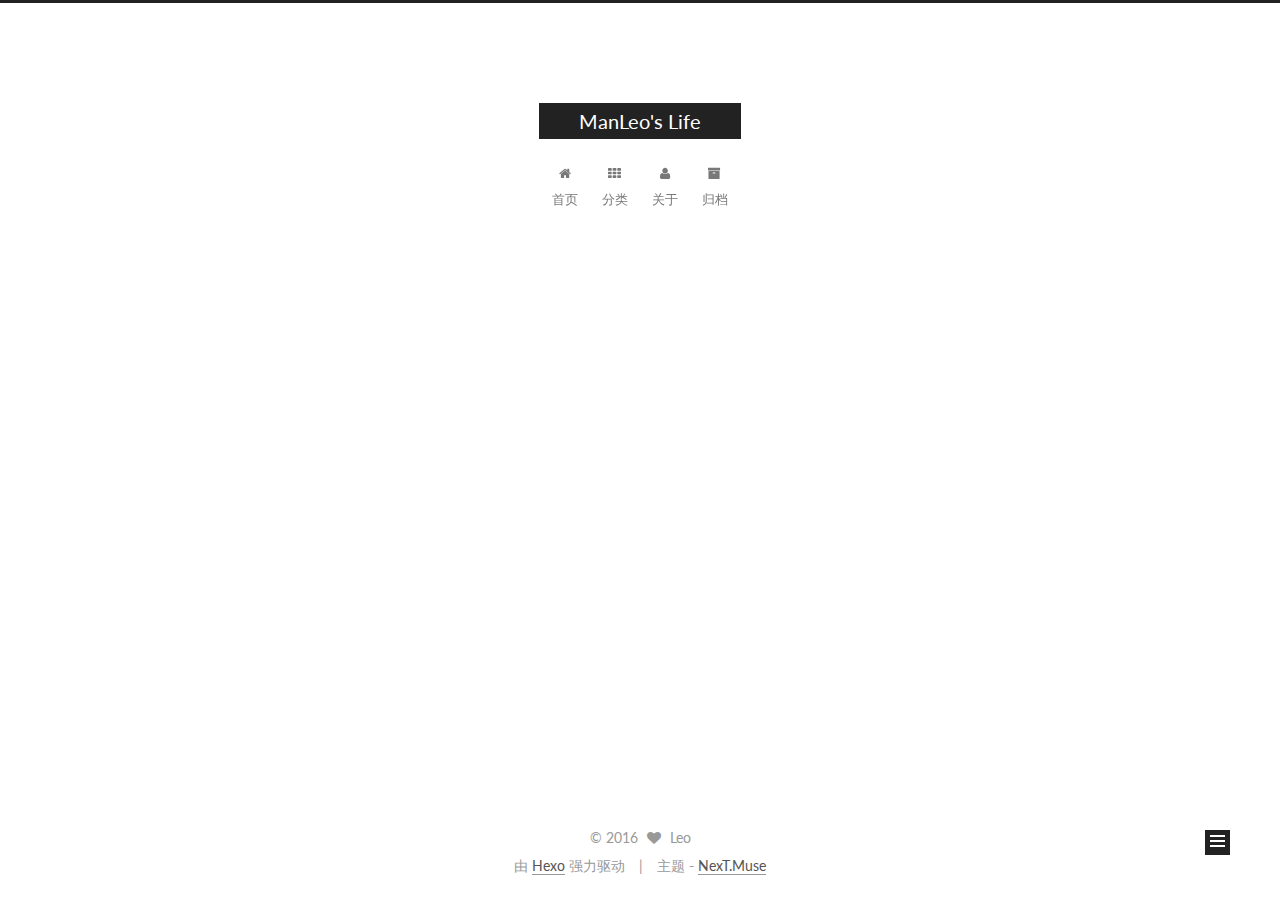
==== about/index.html @ be34026b "Site updated: 2016-08-19 14:45:33" ====
<!doctype html>



  


<html class="theme-next muse use-motion">
<head>
  <meta charset="UTF-8"/>
<meta http-equiv="X-UA-Compatible" content="IE=edge,chrome=1" />
<meta name="viewport" content="width=device-width, initial-scale=1, maximum-scale=1"/>



<meta http-equiv="Cache-Control" content="no-transform" />
<meta http-equiv="Cache-Control" content="no-siteapp" />












  
  
  <link href="/vendors/fancybox/source/jquery.fancybox.css?v=2.1.5" rel="stylesheet" type="text/css" />




  
  
  
  

  
    
    
  

  

  

  

  

  
    
    
    <link href="//fonts.googleapis.com/css?family=Lato:300,300italic,400,400italic,700,700italic&subset=latin,latin-ext" rel="stylesheet" type="text/css">
  






<link href="/vendors/font-awesome/css/font-awesome.min.css?v=4.4.0" rel="stylesheet" type="text/css" />

<link href="/css/main.css?v=5.0.1" rel="stylesheet" type="text/css" />


  <meta name="keywords" content="Hexo, NexT" />








  <link rel="shortcut icon" type="image/x-icon" href="/favicon.ico?v=5.0.1" />






<meta name="description" content="This is a new world">
<meta property="og:type" content="website">
<meta property="og:title" content="关于">
<meta property="og:url" content="http://www.lysmy.cn/about/index.html">
<meta property="og:site_name" content="ManLeo's Life">
<meta property="og:description" content="This is a new world">
<meta property="og:updated_time" content="2016-08-19T06:35:31.641Z">
<meta name="twitter:card" content="summary">
<meta name="twitter:title" content="关于">
<meta name="twitter:description" content="This is a new world">



<script type="text/javascript" id="hexo.configuration">
  var NexT = window.NexT || {};
  var CONFIG = {
    scheme: 'Muse',
    sidebar: {"position":"left","display":"post"},
    fancybox: true,
    motion: true,
    duoshuo: {
      userId: 0,
      author: 'Leo'
    }
  };
</script>




  <link rel="canonical" href="http://www.lysmy.cn/about/"/>

  <title>
  

  
    关于 | ManLeo's Life
  
</title>
</head>

<body itemscope itemtype="http://schema.org/WebPage" lang="zh-Hans">

  










  
  
    
  

  <div class="container one-collumn sidebar-position-left  ">
    <div class="headband"></div>

    <header id="header" class="header" itemscope itemtype="http://schema.org/WPHeader">
      <div class="header-inner"><div class="site-meta ">
  

  <div class="custom-logo-site-title">
    <a href="/"  class="brand" rel="start">
      <span class="logo-line-before"><i></i></span>
      <span class="site-title">ManLeo's Life</span>
      <span class="logo-line-after"><i></i></span>
    </a>
  </div>
  <p class="site-subtitle"></p>
</div>

<div class="site-nav-toggle">
  <button>
    <span class="btn-bar"></span>
    <span class="btn-bar"></span>
    <span class="btn-bar"></span>
  </button>
</div>

<nav class="site-nav">
  

  
    <ul id="menu" class="menu">
      
        
        <li class="menu-item menu-item-home">
          <a href="/" rel="section">
            
              <i class="menu-item-icon fa fa-fw fa-home"></i> <br />
            
            首页
          </a>
        </li>
      
        
        <li class="menu-item menu-item-categories">
          <a href="/categories" rel="section">
            
              <i class="menu-item-icon fa fa-fw fa-th"></i> <br />
            
            分类
          </a>
        </li>
      
        
        <li class="menu-item menu-item-about">
          <a href="/about" rel="section">
            
              <i class="menu-item-icon fa fa-fw fa-user"></i> <br />
            
            关于
          </a>
        </li>
      
        
        <li class="menu-item menu-item-archives">
          <a href="/archives" rel="section">
            
              <i class="menu-item-icon fa fa-fw fa-archive"></i> <br />
            
            归档
          </a>
        </li>
      

      
    </ul>
  

  
</nav>

 </div>
    </header>

    <main id="main" class="main">
      <div class="main-inner">
        <div class="content-wrap">
          <div id="content" class="content">
            

  <div id="posts" class="posts-expand">
    
    
      
    
  </div>


          </div>
          


          
  <div class="comments" id="comments">
    
  </div>


        </div>
        
          
  
  <div class="sidebar-toggle">
    <div class="sidebar-toggle-line-wrap">
      <span class="sidebar-toggle-line sidebar-toggle-line-first"></span>
      <span class="sidebar-toggle-line sidebar-toggle-line-middle"></span>
      <span class="sidebar-toggle-line sidebar-toggle-line-last"></span>
    </div>
  </div>

  <aside id="sidebar" class="sidebar">
    <div class="sidebar-inner">

      

      

      <section class="site-overview sidebar-panel  sidebar-panel-active ">
        <div class="site-author motion-element" itemprop="author" itemscope itemtype="http://schema.org/Person">
          <img class="site-author-image" itemprop="image"
               src="http://oc18sy2wd.bkt.clouddn.com/306688751789460194.jpg"
               alt="Leo" />
          <p class="site-author-name" itemprop="name">Leo</p>
          <p class="site-description motion-element" itemprop="description">This is a new world</p>
        </div>
        <nav class="site-state motion-element">
          <div class="site-state-item site-state-posts">
            <a href="/archives">
              <span class="site-state-item-count">1</span>
              <span class="site-state-item-name">日志</span>
            </a>
          </div>

          

          
            <div class="site-state-item site-state-tags">
              
                <span class="site-state-item-count">1</span>
                <span class="site-state-item-name">标签</span>
              
            </div>
          

        </nav>

        

        <div class="links-of-author motion-element">
          
            
              <span class="links-of-author-item">
                <a href="https://github.com/manyi/" target="_blank" title="GitHub">
                  
                    <i class="fa fa-fw fa-github"></i>
                  
                  GitHub
                </a>
              </span>
            
          
        </div>

        
        

        
        

      </section>

      

    </div>
  </aside>


        
      </div>
    </main>

    <footer id="footer" class="footer">
      <div class="footer-inner">
        <div class="copyright" >
  
  &copy; 
  <span itemprop="copyrightYear">2016</span>
  <span class="with-love">
    <i class="fa fa-heart"></i>
  </span>
  <span class="author" itemprop="copyrightHolder">Leo</span>
</div>

<div class="powered-by">
  由 <a class="theme-link" href="https://hexo.io">Hexo</a> 强力驱动
</div>

<div class="theme-info">
  主题 -
  <a class="theme-link" href="https://github.com/iissnan/hexo-theme-next">
    NexT.Muse
  </a>
</div>

        

        
      </div>
    </footer>

    <div class="back-to-top">
      <i class="fa fa-arrow-up"></i>
    </div>
  </div>

  

<script type="text/javascript">
  if (Object.prototype.toString.call(window.Promise) !== '[object Function]') {
    window.Promise = null;
  }
</script>









  



  
  <script type="text/javascript" src="/vendors/jquery/index.js?v=2.1.3"></script>

  
  <script type="text/javascript" src="/vendors/fastclick/lib/fastclick.min.js?v=1.0.6"></script>

  
  <script type="text/javascript" src="/vendors/jquery_lazyload/jquery.lazyload.js?v=1.9.7"></script>

  
  <script type="text/javascript" src="/vendors/velocity/velocity.min.js?v=1.2.1"></script>

  
  <script type="text/javascript" src="/vendors/velocity/velocity.ui.min.js?v=1.2.1"></script>

  
  <script type="text/javascript" src="/vendors/fancybox/source/jquery.fancybox.pack.js?v=2.1.5"></script>


  


  <script type="text/javascript" src="/js/src/utils.js?v=5.0.1"></script>

  <script type="text/javascript" src="/js/src/motion.js?v=5.0.1"></script>



  
  

  

  


  <script type="text/javascript" src="/js/src/bootstrap.js?v=5.0.1"></script>



  



  




  
  

  

  

  

</body>
</html>
---- css/main.css ----
/* normalize.css v3.0.2 | MIT License | git.io/normalize */
html {
  font-family: sans-serif; /* 1 */
  -ms-text-size-adjust: 100%; /* 2 */
  -webkit-text-size-adjust: 100%; /* 2 */
}
body {
  margin: 0;
}
article,
aside,
details,
figcaption,
figure,
footer,
header,
hgroup,
main,
menu,
nav,
section,
summary {
  display: block;
}
audio,
canvas,
progress,
video {
  display: inline-block; /* 1 */
  vertical-align: baseline; /* 2 */
}
audio:not([controls]) {
  display: none;
  height: 0;
}
[hidden],
template {
  display: none;
}
a {
  background-color: transparent;
}
a:active,
a:hover {
  outline: 0;
}
abbr[title] {
  border-bottom: 1px dotted;
}
b,
strong {
  font-weight: bold;
}
dfn {
  font-style: italic;
}
h1 {
  font-size: 2em;
  margin: 0.67em 0;
}
mark {
  background: #ff0;
  color: #000;
}
small {
  font-size: 80%;
}
sub,
sup {
  font-size: 75%;
  line-height: 0;
  position: relative;
  vertical-align: baseline;
}
sup {
  top: -0.5em;
}
sub {
  bottom: -0.25em;
}
img {
  border: 0;
}
svg:not(:root) {
  overflow: hidden;
}
figure {
  margin: 1em 40px;
}
hr {
  -moz-box-sizing: content-box;
  box-sizing: content-box;
  height: 0;
}
pre {
  overflow: auto;
}
code,
kbd,
pre,
samp {
  font-family: monospace, monospace;
  font-size: 1em;
}
button,
input,
optgroup,
select,
textarea {
  color: inherit; /* 1 */
  font: inherit; /* 2 */
  margin: 0; /* 3 */
}
button {
  overflow: visible;
}
button,
select {
  text-transform: none;
}
button,
html input[type="button"],
input[type="reset"],
input[type="submit"] {
  -webkit-appearance: button; /* 2 */
  cursor: pointer; /* 3 */
}
button[disabled],
html input[disabled] {
  cursor: default;
}
button::-moz-focus-inner,
input::-moz-focus-inner {
  border: 0;
  padding: 0;
}
input {
  line-height: normal;
}
input[type="checkbox"],
input[type="radio"] {
  box-sizing: border-box; /* 1 */
  padding: 0; /* 2 */
}
input[type="number"]::-webkit-inner-spin-button,
input[type="number"]::-webkit-outer-spin-button {
  height: auto;
}
input[type="search"] {
  -webkit-appearance: textfield; /* 1 */
  -moz-box-sizing: content-box;
  -webkit-box-sizing: content-box; /* 2 */
  box-sizing: content-box;
}
input[type="search"]::-webkit-search-cancel-button,
input[type="search"]::-webkit-search-decoration {
  -webkit-appearance: none;
}
fieldset {
  border: 1px solid #c0c0c0;
  margin: 0 2px;
  padding: 0.35em 0.625em 0.75em;
}
legend {
  border: 0; /* 1 */
  padding: 0; /* 2 */
}
textarea {
  overflow: auto;
}
optgroup {
  font-weight: bold;
}
table {
  border-collapse: collapse;
  border-spacing: 0;
}
td,
th {
  padding: 0;
}
::selection {
  background: #262a30;
  color: #fff;
}
body {
  position: relative;
  font-family: 'Lato', "PingFang SC", "Microsoft YaHei", sans-serif;
  font-size: 14px;
  line-height: 2;
  color: #555;
  background: #fff;
}
@media (max-width: 767px) {
  body {
    padding-right: 0 !important;
  }
}
@media (min-width: 768px) and (max-width: 991px) {
  body {
    padding-right: 0 !important;
  }
}
@media (min-width: 1600px) {
  body {
    font-size: 16px;
  }
}
h1,
h2,
h3,
h4,
h5,
h6 {
  margin: 0;
  padding: 0;
  font-weight: bold;
  line-height: 1.5;
  font-family: 'Lato', "PingFang SC", "Microsoft YaHei", sans-serif;
}
h2,
h3,
h4,
h5,
h6 {
  margin: 20px 0 15px;
}
h1 {
  font-size: 22px;
}
@media (max-width: 767px) {
  h1 {
    font-size: 18px;
  }
}
h2 {
  font-size: 20px;
}
@media (max-width: 767px) {
  h2 {
    font-size: 16px;
  }
}
h3 {
  font-size: 18px;
}
@media (max-width: 767px) {
  h3 {
    font-size: 14px;
  }
}
h4 {
  font-size: 16px;
}
@media (max-width: 767px) {
  h4 {
    font-size: 12px;
  }
}
h5 {
  font-size: 14px;
}
@media (max-width: 767px) {
  h5 {
    font-size: 10px;
  }
}
h6 {
  font-size: 12px;
}
@media (max-width: 767px) {
  h6 {
    font-size: 8px;
  }
}
p {
  margin: 0 0 25px 0;
}
a {
  color: #555;
  text-decoration: none;
  border-bottom: 1px solid #999;
  word-wrap: break-word;
}
a:hover {
  color: #222;
  border-bottom-color: #222;
}
ul {
  list-style: none;
}
blockquote {
  margin: 0;
  padding: 0;
}
img {
  display: block;
  margin: auto;
  max-width: 100%;
  height: auto;
}
hr {
  margin: 40px 0;
  height: 3px;
  border: none;
  background-color: #ddd;
  background-image: repeating-linear-gradient(-45deg, #fff, #fff 4px, transparent 4px, transparent 8px);
}
blockquote {
  padding: 0 15px;
  color: #666;
  border-left: 4px solid #ddd;
}
blockquote cite::before {
  content: "-";
  padding: 0 5px;
}
dt {
  font-weight: 700;
}
dd {
  margin: 0;
  padding: 0;
}
.text-left {
  text-align: left;
}
.text-center {
  text-align: center;
}
.text-right {
  text-align: right;
}
.text-justify {
  text-align: justify;
}
.text-nowrap {
  white-space: nowrap;
}
.text-lowercase {
  text-transform: lowercase;
}
.text-uppercase {
  text-transform: uppercase;
}
.text-capitalize {
  text-transform: capitalize;
}
.center-block {
  display: block;
  margin-left: auto;
  margin-right: auto;
}
.clearfix:before,
.clearfix:after {
  content: " ";
  display: table;
}
.clearfix:after {
  clear: both;
}
.pullquote {
  width: 45%;
}
.pullquote.left {
  float: left;
  margin-left: 5px;
  margin-right: 10px;
}
.pullquote.right {
  float: right;
  margin-left: 10px;
  margin-right: 5px;
}
.affix.affix.affix {
  position: fixed;
}
.translation {
  margin-top: -20px;
  font-size: 14px;
  color: #999;
}
.scrollbar-measure {
  width: 100px;
  height: 100px;
  overflow: scroll;
  position: absolute;
  top: -9999px;
}
.use-motion .motion-element {
  opacity: 0;
}
#local-search-input {
  padding: 3px;
  border: none;
  text-indent: 14px;
  border-radius: 0;
  width: 140px;
  outline: none;
  border-bottom: 1px solid #999;
  background: inherit;
  opacity: 0.5;
}
#local-search-input:focus {
  opacity: 1;
}
.search-icon {
  position: absolute;
  top: 9px;
}
table {
  margin: 20px 0;
  width: 100%;
  border-collapse: collapse;
  border-spacing: 0;
  border: 1px solid #ddd;
  font-size: 14px;
  table-layout: fixed;
  word-wrap: break-all;
}
table>tbody>tr:nth-of-type(odd) {
  background-color: #f9f9f9;
}
table>tbody>tr:hover {
  background-color: #f5f5f5;
}
caption,
th,
td {
  padding: 8px;
  text-align: left;
  vertical-align: middle;
  font-weight: normal;
}
th,
td {
  border-bottom: 3px solid #ddd;
  border-right: 1px solid #eee;
}
th {
  padding-bottom: 10px;
  font-weight: 700;
}
td {
  border-bottom-width: 1px;
}
html,
body {
  height: 100%;
}
.container {
  position: relative;
  min-height: 100%;
}
.header-inner {
  margin: 0 auto;
  padding: 100px 0 70px;
  width: 700px;
}
@media (min-width: 1600px) {
  .container .header-inner {
    width: 900px;
  }
}
.main {
  padding-bottom: 150px;
}
.main-inner {
  margin: 0 auto;
  width: 700px;
}
@media (min-width: 1600px) {
  .container .main-inner {
    width: 900px;
  }
}
.footer {
  position: absolute;
  left: 0;
  bottom: 0;
  width: 100%;
  min-height: 50px;
}
.footer-inner {
  box-sizing: border-box;
  margin: 20px auto;
  width: 700px;
}
@media (min-width: 1600px) {
  .container .footer-inner {
    width: 900px;
  }
}
pre,
.highlight {
  overflow: auto;
  margin: 20px 0;
  padding: 15px;
  font-size: 13px;
  color: #eaeaea;
  background: #000;
  line-height: 1.6;
}
pre,
code {
  font-family: consolas, Menlo, "PingFang SC", "Microsoft YaHei", monospace;
}
code {
  padding: 2px 4px;
  word-break: break-all;
  color: #555;
  background: #eee;
  border-radius: 4px;
  font-size: 13px;
}
pre code {
  padding: 0;
  color: #eaeaea;
  background: none;
  text-shadow: none;
}
.highlight pre {
  border: none;
  margin: 0;
  padding: 1px;
}
.highlight table {
  margin: 0;
  width: auto;
  border: none;
}
.highlight td {
  border: none;
  padding: 0;
}
.highlight figcaption {
  font-size: 1em;
  color: #eaeaea;
  line-height: 1em;
  margin-bottom: 1em;
}
.highlight figcaption:before,
.highlight figcaption:after {
  content: " ";
  display: table;
}
.highlight figcaption:after {
  clear: both;
}
.highlight figcaption a {
  float: right;
  color: #eaeaea;
}
.highlight figcaption a:hover {
  border-bottom-color: #eaeaea;
}
.highlight .gutter pre {
  color: #666;
  text-align: right;
  padding-right: 20px;
}
.highlight .line {
  height: 20px;
}
.gist table {
  width: auto;
}
.gist table td {
  border: none;
}
pre .comment {
  color: #969896;
}
pre .variable,
pre .attribute,
pre .tag,
pre .regexp,
pre .ruby .constant,
pre .xml .tag .title,
pre .xml .pi,
pre .xml .doctype,
pre .html .doctype,
pre .css .id,
pre .css .class,
pre .css .pseudo {
  color: #d54e53;
}
pre .number,
pre .preprocessor,
pre .built_in,
pre .literal,
pre .params,
pre .constant,
pre .command {
  color: #e78c45;
}
pre .ruby .class .title,
pre .css .rules .attribute,
pre .string,
pre .value,
pre .inheritance,
pre .header,
pre .ruby .symbol,
pre .xml .cdata,
pre .special,
pre .number,
pre .formula {
  color: #b9ca4a;
}
pre .title,
pre .css .hexcolor {
  color: #70c0b1;
}
pre .function,
pre .python .decorator,
pre .python .title,
pre .ruby .function .title,
pre .ruby .title .keyword,
pre .perl .sub,
pre .javascript .title,
pre .coffeescript .title {
  color: #7aa6da;
}
pre .keyword,
pre .javascript .function {
  color: #c397d8;
}
.full-image.full-image.full-image {
  border: none;
  max-width: 100%;
  width: auto;
  margin: 20px auto;
}
@media (min-width: 992px) {
  .full-image.full-image.full-image {
    max-width: none;
    width: 126%;
    margin: 0 -13%;
  }
}
.blockquote-center,
.page-home .post-type-quote blockquote,
.page-post-detail .post-type-quote blockquote {
  position: relative;
  margin: 40px 0;
  padding: 0;
  border-left: none;
  text-align: center;
}
.blockquote-center::before,
.page-home .post-type-quote blockquote::before,
.page-post-detail .post-type-quote blockquote::before,
.blockquote-center::after,
.page-home .post-type-quote blockquote::after,
.page-post-detail .post-type-quote blockquote::after {
  position: absolute;
  content: ' ';
  display: block;
  width: 100%;
  height: 24px;
  opacity: 0.2;
  background-repeat: no-repeat;
  background-position: 0 -6px;
  background-size: 22px 22px;
}
.blockquote-center::before,
.page-home .post-type-quote blockquote::before,
.page-post-detail .post-type-quote blockquote::before {
  top: -20px;
  background-image: url("../images/quote-l.svg");
  border-top: 1px solid #ccc;
}
.blockquote-center::after,
.page-home .post-type-quote blockquote::after,
.page-post-detail .post-type-quote blockquote::after {
  bottom: -20px;
  background-image: url("../images/quote-r.svg");
  border-bottom: 1px solid #ccc;
  background-position: 100% 8px;
}
.blockquote-center p,
.page-home .post-type-quote blockquote p,
.page-post-detail .post-type-quote blockquote p,
.blockquote-center div,
.page-home .post-type-quote blockquote div,
.page-post-detail .post-type-quote blockquote div {
  text-align: center;
}
.post .post-body .group-picture img {
  box-sizing: border-box;
  padding: 0 3px;
  border: none;
}
.post .group-picture-row {
  overflow: hidden;
  margin-top: 6px;
}
.post .group-picture-row:first-child {
  margin-top: 0;
}
.post .group-picture-column {
  float: left;
}
.page-post-detail .post-body .group-picture-column {
  float: none;
  margin-top: 10px;
  width: auto !important;
}
.page-post-detail .post-body .group-picture-column img {
  margin: 0 auto;
}
.page-archive .group-picture-container {
  overflow: hidden;
}
.page-archive .group-picture-row {
  float: left;
}
.page-archive .group-picture-row:first-child {
  margin-top: 6px;
}
.page-archive .group-picture-column {
  max-width: 150px;
  max-height: 150px;
}
.btn {
  display: inline-block;
  padding: 0 20px;
  font-size: 14px;
  color: #fff;
  background: #222;
  border: 2px solid #222;
  text-decoration: none;
  border-radius: 0;
  transition-property: background-color;
  transition-duration: 0.2s;
  transition-timing-function: ease-in-out;
  transition-delay: 0s;
}
.btn:hover,
.post-more-link .btn:hover {
  border-color: #222;
  color: #222;
  background: #fff;
}
.btn-bar {
  display: block;
  width: 22px;
  height: 2px;
  background: #555;
  border-radius: 1px;
}
.btn-bar+.btn-bar {
  margin-top: 4px;
}
.pagination {
  margin: 120px 0 40px;
  text-align: center;
  border-top: 1px solid #eee;
}
.page-number-basic,
.pagination .prev,
.pagination .next,
.pagination .page-number,
.pagination .space {
  display: inline-block;
  position: relative;
  top: -1px;
  margin: 0 10px;
  padding: 0 10px;
  line-height: 30px;
}
@media (max-width: 767px) {
  .page-number-basic,
  .pagination .prev,
  .pagination .next,
  .pagination .page-number,
  .pagination .space {
    margin: 0 5px;
  }
}
.pagination .prev,
.pagination .next,
.pagination .page-number {
  border-bottom: 0;
  border-top: 1px solid #eee;
  transition-property: border-color;
  transition-duration: 0.2s;
  transition-timing-function: ease-in-out;
  transition-delay: 0s;
}
.pagination .prev:hover,
.pagination .next:hover,
.pagination .page-number:hover {
  border-top-color: #222;
}
.pagination .space {
  padding: 0;
  margin: 0;
}
.pagination .prev {
  margin-left: 0;
}
.pagination .next {
  margin-right: 0;
}
.pagination .page-number.current {
  color: #fff;
  background: #ccc;
  border-top-color: #ccc;
}
@media (max-width: 767px) {
  .pagination {
    border-top: none;
  }
  .pagination .prev,
  .pagination .next,
  .pagination .page-number {
    margin-bottom: 10px;
    border-top: 0;
    border-bottom: 1px solid #eee;
  }
  .pagination .prev:hover,
  .pagination .next:hover,
  .pagination .page-number:hover {
    border-bottom-color: #222;
  }
}
.comments {
  margin: 60px 20px 0;
}
.tag-cloud {
  text-align: center;
}
.tag-cloud a {
  display: inline-block;
  margin: 10px;
}
.back-to-top {
  box-sizing: border-box;
  position: fixed;
  bottom: -100px;
  right: 50px;
  z-index: 1050;
  padding: 0 6px;
  width: 25px;
  background: #222;
  font-size: 12px;
  opacity: 1;
  color: #fff;
  cursor: pointer;
  text-align: center;
  -webkit-transform: translateZ(0);
  transition-property: bottom;
  transition-duration: 0.2s;
  transition-timing-function: ease-in-out;
  transition-delay: 0s;
}
@media (max-width: 767px) {
  .back-to-top {
    display: none;
  }
}
@media (min-width: 768px) and (max-width: 991px) {
  .back-to-top {
    display: none;
  }
}
.back-to-top.back-to-top-on {
  bottom: 19px;
}
.header {
  background: #fff;
}
.header-inner {
  position: relative;
}
.headband {
  height: 3px;
  background: #222;
}
.site-meta {
  margin: 0;
  text-align: center;
}
@media (max-width: 767px) {
  .site-meta {
    text-align: center;
  }
}
.brand {
  position: relative;
  display: inline-block;
  padding: 0 40px;
  color: #fff;
  background: #222;
  border-bottom: none;
}
.brand:hover {
  color: #fff;
}
.logo {
  display: inline-block;
  margin-right: 5px;
  line-height: 36px;
  vertical-align: top;
}
.site-title {
  display: inline-block;
  vertical-align: top;
  line-height: 36px;
  font-size: 20px;
  font-weight: normal;
  font-family: 'Lato', "PingFang SC", "Microsoft YaHei", sans-serif;
}
.site-subtitle {
  margin-top: 10px;
  font-size: 13px;
  color: #999;
}
.use-motion .brand {
  opacity: 0;
}
.use-motion .logo,
.use-motion .site-title,
.use-motion .site-subtitle {
  opacity: 0;
  position: relative;
  top: -10px;
}
.site-nav-toggle {
  display: none;
  position: absolute;
  top: 10px;
  left: 10px;
}
@media (max-width: 767px) {
  .site-nav-toggle {
    display: block;
  }
}
.site-nav-toggle button {
  margin-top: 2px;
  padding: 9px 10px;
  background: transparent;
  border: none;
}
@media (max-width: 767px) {
  .site-nav {
    display: none;
    margin: 0 -10px;
    padding: 0 10px;
    clear: both;
    border-top: 1px solid #ddd;
  }
}
@media (min-width: 768px) and (max-width: 991px) {
  .site-nav {
    display: block !important;
  }
}
@media (min-width: 992px) {
  .site-nav {
    display: block !important;
  }
}
.menu {
  margin-top: 20px;
  padding-left: 0;
  text-align: center;
}
.menu .menu-item {
  display: inline-block;
  margin: 0 10px;
}
@media screen and (max-width: 767px) {
  .menu .menu-item {
    margin-top: 10px;
  }
}
.menu .menu-item a {
  display: block;
  font-size: 13px;
  text-transform: capitalize;
  line-height: inherit;
  border-bottom: 1px solid transparent;
  transition-property: border-color;
  transition-duration: 0.2s;
  transition-timing-function: ease-in-out;
  transition-delay: 0s;
}
.menu .menu-item a:hover {
  border-bottom-color: #222;
}
.menu .menu-item .fa {
  margin-right: 5px;
}
.use-motion .menu-item {
  opacity: 0;
}
.post-body {
  font-family: 'Lato', "PingFang SC", "Microsoft YaHei", sans-serif;
}
@media (max-width: 767px) {
  .post-body {
    word-break: break-word;
  }
}
.post-body .fancybox img {
  display: block !important;
  margin: 0 auto;
  cursor: pointer;
  cursor: zoom-in;
  cursor: -webkit-zoom-in;
}
.post-body .image-caption,
.post-body .figure .caption {
  margin: 10px auto 15px;
  text-align: center;
  font-size: 14px;
  color: #999;
  font-weight: bold;
  line-height: 1;
}
.post-sticky-flag {
  display: inline-block;
  font-size: 16px;
  -ms-transform: rotate(30deg);
  -webkit-transform: rotate(30deg);
  -moz-transform: rotate(30deg);
  -ms-transform: rotate(30deg);
  -o-transform: rotate(30deg);
  transform: rotate(30deg);
}
.posts-expand {
  padding-top: 40px;
}
@media (max-width: 767px) {
  .posts-expand {
    margin: 0 20px;
  }
  .post-body pre,
  .post-body .highlight {
    padding: 10px;
  }
  .post-body pre .gutter pre,
  .post-body .highlight .gutter pre {
    padding-right: 10px;
  }
}
@media (min-width: 992px) {
  .posts-expand .post-body {
    text-align: justify;
  }
}
.posts-expand .post-body h2,
.posts-expand .post-body h3,
.posts-expand .post-body h4,
.posts-expand .post-body h5,
.posts-expand .post-body h6 {
  padding-top: 10px;
}
.posts-expand .post-body h2 .header-anchor,
.posts-expand .post-body h3 .header-anchor,
.posts-expand .post-body h4 .header-anchor,
.posts-expand .post-body h5 .header-anchor,
.posts-expand .post-body h6 .header-anchor {
  float: right;
  margin-left: 10px;
  color: #ccc;
  border-bottom-style: none;
  visibility: hidden;
}
.posts-expand .post-body h2 .header-anchor:hover,
.posts-expand .post-body h3 .header-anchor:hover,
.posts-expand .post-body h4 .header-anchor:hover,
.posts-expand .post-body h5 .header-anchor:hover,
.posts-expand .post-body h6 .header-anchor:hover {
  color: inherit;
}
.posts-expand .post-body h2:hover .header-anchor,
.posts-expand .post-body h3:hover .header-anchor,
.posts-expand .post-body h4:hover .header-anchor,
.posts-expand .post-body h5:hover .header-anchor,
.posts-expand .post-body h6:hover .header-anchor {
  visibility: visible;
}
.posts-expand .post-body ul li {
  list-style: circle;
}
.posts-expand .post-body img {
  box-sizing: border-box;
  margin: auto;
  padding: 3px;
  border: 1px solid #ddd;
}
.posts-expand .fancybox img {
  margin: 0 auto;
}
@media (max-width: 767px) {
  .posts-collapse {
    margin: 0 20px;
  }
  .posts-collapse .post-title,
  .posts-collapse .post-meta {
    display: block;
    width: auto;
    text-align: left;
  }
}
.posts-collapse {
  position: relative;
  z-index: 1010;
  margin-left: 55px;
}
.posts-collapse::after {
  content: " ";
  position: absolute;
  top: 20px;
  left: 0;
  margin-left: -2px;
  width: 4px;
  height: 100%;
  background: #f5f5f5;
  z-index: -1;
}
@media (max-width: 767px) {
  .posts-collapse {
    margin: 0 20px;
  }
}
.posts-collapse .collection-title {
  position: relative;
  margin: 60px 0;
}
.posts-collapse .collection-title h2 {
  margin-left: 20px;
}
.posts-collapse .collection-title small {
  color: #bbb;
}
.posts-collapse .collection-title::before {
  content: " ";
  position: absolute;
  left: 0;
  top: 50%;
  margin-left: -4px;
  margin-top: -4px;
  width: 8px;
  height: 8px;
  background: #bbb;
  border-radius: 50%;
}
.posts-collapse .post {
  margin: 30px 0;
}
.posts-collapse .post-header {
  position: relative;
  transition-duration: 0.2s;
  transition-timing-function: ease-in-out;
  transition-delay: 0s;
  transition-property: border;
  border-bottom: 1px dashed #ccc;
}
.posts-collapse .post-header::before {
  content: " ";
  position: absolute;
  left: 0;
  top: 12px;
  width: 6px;
  height: 6px;
  margin-left: -4px;
  background: #bbb;
  border-radius: 50%;
  border: 1px solid #fff;
  transition-duration: 0.2s;
  transition-timing-function: ease-in-out;
  transition-delay: 0s;
  transition-property: background;
}
.posts-collapse .post-header:hover {
  border-bottom-color: #666;
}
.posts-collapse .post-header:hover::before {
  background: #222;
}
.posts-collapse .post-meta {
  position: absolute;
  font-size: 12px;
  left: 20px;
  top: 5px;
}
.posts-collapse .post-comments-count {
  display: none;
}
.posts-collapse .post-title {
  margin-left: 60px;
  font-size: 16px;
  font-weight: normal;
  line-height: inherit;
}
.posts-collapse .post-title::after {
  margin-left: 3px;
  opacity: 0.6;
}
.posts-collapse .post-title a {
  color: #666;
  border-bottom: none;
}
.page-home .post-type-quote .post-header,
.page-post-detail .post-type-quote .post-header,
.page-home .post-type-quote .post-tags,
.page-post-detail .post-type-quote .post-tags {
  display: none;
}
.posts-expand .post-title {
  font-size: 26px;
  text-align: center;
  word-break: break-word;
  font-weight: 400;
}
@media (max-width: 767px) {
  .posts-expand .post-title {
    font-size: 22px;
  }
}
.posts-expand .post-title-link {
  display: inline-block;
  position: relative;
  color: #555;
  border-bottom: none;
  line-height: 1.2;
  vertical-align: top;
}
.posts-expand .post-title-link::before {
  content: "";
  position: absolute;
  width: 100%;
  height: 2px;
  bottom: 0;
  left: 0;
  background-color: #000;
  visibility: hidden;
  -webkit-transform: scaleX(0);
  -moz-transform: scaleX(0);
  -ms-transform: scaleX(0);
  -o-transform: scaleX(0);
  transform: scaleX(0);
  transition-duration: 0.2s;
  transition-timing-function: ease-in-out;
  transition-delay: 0s;
}
.posts-expand .post-title-link:hover::before {
  visibility: visible;
  -webkit-transform: scaleX(1);
  -moz-transform: scaleX(1);
  -ms-transform: scaleX(1);
  -o-transform: scaleX(1);
  transform: scaleX(1);
}
.posts-expand .post-title-link .fa {
  font-size: 16px;
}
.posts-expand .post-meta {
  margin: 3px 0 60px 0;
  color: #999;
  font-family: 'Lato', "PingFang SC", "Microsoft YaHei", sans-serif;
  font-size: 12px;
  text-align: center;
}
.posts-expand .post-meta .post-category-list {
  display: inline-block;
  margin: 0;
  padding: 3px;
}
.posts-expand .post-meta .post-category-list-link {
  color: #999;
}
.post-meta-item-icon {
  display: none;
  margin-right: 3px;
}
@media (min-width: 768px) and (max-width: 991px) {
  .post-meta-item-icon {
    display: inline-block;
  }
}
@media (max-width: 767px) {
  .post-meta-item-icon {
    display: inline-block;
  }
}
@media (min-width: 768px) and (max-width: 991px) {
  .post-meta-item-text {
    display: none;
  }
}
@media (max-width: 767px) {
  .post-meta-item-text {
    display: none;
  }
}
@media (max-width: 767px) {
  .posts-expand .post-comments-count {
    display: none;
  }
}
.post-more-link {
  margin-top: 50px;
}
.post-more-link .btn {
  color: #fff;
  font-size: 14px;
  background: #222;
  border-radius: 0;
  line-height: 2;
}
.posts-expand .post-tags {
  margin-top: 40px;
  text-align: center;
}
.posts-expand .post-tags a {
  display: inline-block;
  margin-right: 10px;
  font-size: 13px;
}
.post-nav {
  overflow: hidden;
  margin-top: 60px;
  padding: 10px;
  white-space: nowrap;
  border-top: 1px solid #eee;
}
.post-nav-item {
  display: inline-block;
  width: 50%;
  white-space: normal;
}
.post-nav-item a {
  position: relative;
  display: inline-block;
  line-height: 25px;
  font-size: 14px;
  color: #555;
  border-bottom: none;
}
.post-nav-item a:hover {
  color: #222;
  border-bottom: none;
}
.post-nav-item a:active {
  top: 2px;
}
.post-nav-item a i {
  font-size: 12px;
}
.post-nav-prev {
  text-align: right;
}
.posts-expand .post-eof {
  display: block;
  margin: 80px auto 60px;
  width: 8%;
  height: 1px;
  background: #ccc;
  text-align: center;
}
.post:last-child .post-eof.post-eof.post-eof {
  display: none;
}
.post-gallery {
  display: table;
  table-layout: fixed;
  width: 100%;
  border-collapse: separate;
}
.post-gallery-row {
  display: table-row;
}
.post-gallery .post-gallery-img {
  display: table-cell;
  text-align: center;
  vertical-align: middle;
  border: none;
}
.post-gallery .post-gallery-img img {
  max-width: 100%;
  max-height: 100%;
  border: none;
}
.fancybox-close,
.fancybox-close:hover {
  border: none;
}
.sidebar {
  position: fixed;
  right: 0;
  top: 0;
  bottom: 0;
  width: 0;
  z-index: 1040;
  box-shadow: inset 0 2px 6px #000;
  background: #222;
  -webkit-transform: translateZ(0);
}
.sidebar a {
  color: #999;
  border-bottom-color: #555;
}
.sidebar a:hover {
  color: #eee;
}
@media (min-width: 768px) and (max-width: 991px) {
  .sidebar {
    display: none !important;
  }
}
@media (max-width: 767px) {
  .sidebar {
    display: none !important;
  }
}
.sidebar-inner {
  position: relative;
  padding: 20px 10px;
  color: #999;
  text-align: center;
}
.sidebar-toggle {
  position: fixed;
  right: 50px;
  bottom: 45px;
  width: 15px;
  height: 15px;
  padding: 5px;
  background: #222;
  line-height: 0;
  z-index: 1050;
  cursor: pointer;
  -webkit-transform: translateZ(0);
}
@media (min-width: 768px) and (max-width: 991px) {
  .sidebar-toggle {
    display: none;
  }
}
@media (max-width: 767px) {
  .sidebar-toggle {
    display: none;
  }
}
.sidebar-toggle-line {
  position: relative;
  display: inline-block;
  vertical-align: top;
  height: 2px;
  width: 100%;
  background: #fff;
  margin-top: 3px;
}
.sidebar-toggle-line:first-child {
  margin-top: 0;
}
.site-author-image {
  display: block;
  margin: 0 auto;
  padding: 2px;
  max-width: 96px;
  height: auto;
  border: 2px solid #333;
}
.site-author-name {
  margin: 5px 0 0;
  text-align: center;
  color: #f5f5f5;
  font-weight: normal;
}
.site-description {
  margin-top: 5px;
  text-align: center;
  font-size: 14px;
  color: #999;
}
.site-state {
  overflow: hidden;
  line-height: 1.4;
  white-space: nowrap;
  text-align: center;
}
.site-state-item {
  display: inline-block;
  padding: 0 15px;
  border-left: 1px solid #333;
}
.site-state-item:first-child {
  border-left: none;
}
.site-state-item a {
  border-bottom: none;
}
.site-state-item-count {
  display: block;
  text-align: center;
  color: inherit;
  font-weight: 600;
  font-size: 18px;
}
.site-state-item-name {
  font-size: 13px;
  color: inherit;
}
.feed-link {
  margin-top: 20px;
}
.feed-link a {
  display: inline-block;
  padding: 0 15px;
  color: #fc6423;
  border: 1px solid #fc6423;
  border-radius: 4px;
}
.feed-link a i {
  color: #fc6423;
  font-size: 14px;
}
.feed-link a:hover {
  color: #fff;
  background: #fc6423;
}
.feed-link a:hover i {
  color: #fff;
}
.links-of-author {
  margin-top: 20px;
}
.links-of-author a {
  display: inline-block;
  vertical-align: middle;
  margin-right: 10px;
  margin-bottom: 10px;
  border-bottom-color: #555;
  font-size: 13px;
}
.links-of-author a:before {
  display: inline-block;
  vertical-align: middle;
  margin-right: 3px;
  content: " ";
  width: 4px;
  height: 4px;
  border-radius: 50%;
  background: #14fa70;
}
.links-of-blogroll {
  font-size: 13px;
}
.links-of-blogroll-title {
  margin-top: 20px;
  font-size: 14px;
  font-weight: 600;
}
.links-of-blogroll-list {
  margin: 0;
  padding: 0;
}
.links-of-blogroll-item {
  padding: 2px 10px;
}
.sidebar-nav {
  margin: 0 0 20px;
  padding-left: 0;
}
.sidebar-nav li {
  display: inline-block;
  cursor: pointer;
  border-bottom: 1px solid transparent;
  font-size: 14px;
  color: #555;
}
.sidebar-nav li:hover {
  color: #f5f5f5;
}
.page-post-detail .sidebar-nav-toc {
  padding: 0 5px;
}
.page-post-detail .sidebar-nav-overview {
  margin-left: 10px;
}
.sidebar-nav .sidebar-nav-active {
  color: #87daff;
  border-bottom-color: #87daff;
}
.sidebar-nav .sidebar-nav-active:hover {
  color: #87daff;
}
.sidebar-panel {
  display: none;
}
.sidebar-panel-active {
  display: block;
}
.post-toc-empty {
  font-size: 14px;
  color: #666;
}
.post-toc-wrap {
  overflow: hidden;
}
.post-toc {
  overflow: auto;
}
.post-toc ol {
  margin: 0;
  padding: 0 2px 5px 10px;
  text-align: left;
  list-style: none;
  font-size: 14px;
}
.post-toc ol > ol {
  padding-left: 0;
}
.post-toc ol a {
  transition-duration: 0.2s;
  transition-timing-function: ease-in-out;
  transition-delay: 0s;
  transition-property: all;
  color: #999;
  border-bottom-color: #555;
}
.post-toc ol a:hover {
  color: #ccc;
  border-bottom-color: #ccc;
}
.post-toc .nav-item {
  overflow: hidden;
  text-overflow: ellipsis;
  white-space: nowrap;
  line-height: 1.8;
}
.post-toc .nav .nav-child {
  display: none;
}
.post-toc .nav .active > .nav-child {
  display: block;
}
.post-toc .nav .active-current > .nav-child {
  display: block;
}
.post-toc .nav .active-current > .nav-child > .nav-item {
  display: block;
}
.post-toc .nav .active > a {
  color: #87daff;
  border-bottom-color: #87daff;
}
.post-toc .nav .active-current > a {
  color: #87daff;
}
.post-toc .nav .active-current > a:hover {
  color: #87daff;
}
.footer {
  font-size: 14px;
  color: #999;
}
.footer img {
  border: none;
}
.footer-inner {
  text-align: center;
}
.with-love {
  display: inline-block;
  margin: 0 5px;
}
.powered-by,
.theme-info {
  display: inline-block;
}
.powered-by {
  margin-right: 10px;
}
.powered-by::after {
  content: "|";
  padding-left: 10px;
}
.cc-license {
  margin-top: 10px;
  text-align: center;
}
.cc-license .cc-opacity {
  opacity: 0.7;
  border-bottom: none;
}
.cc-license .cc-opacity:hover {
  opacity: 0.9;
}
.cc-license img {
  display: inline-block;
}
.theme-next #ds-thread #ds-reset {
  color: #555;
}
.theme-next #ds-thread #ds-reset .ds-replybox {
  margin-bottom: 30px;
}
.theme-next #ds-thread #ds-reset .ds-replybox .ds-avatar,
.theme-next #ds-reset .ds-avatar img {
  box-shadow: none;
}
.theme-next #ds-thread #ds-reset .ds-textarea-wrapper {
  border-color: #c7d4e1;
  background: none;
  border-top-right-radius: 3px;
  border-top-left-radius: 3px;
}
.theme-next #ds-thread #ds-reset .ds-textarea-wrapper textarea {
  height: 60px;
}
.theme-next #ds-reset .ds-rounded-top {
  border-radius: 0;
}
.theme-next #ds-thread #ds-reset .ds-post-toolbar {
  box-sizing: border-box;
  border: 1px solid #c7d4e1;
  background: #f6f8fa;
}
.theme-next #ds-thread #ds-reset .ds-post-options {
  height: 40px;
  border: none;
  background: none;
}
.theme-next #ds-thread #ds-reset .ds-toolbar-buttons {
  top: 11px;
}
.theme-next #ds-thread #ds-reset .ds-sync {
  top: 5px;
}
.theme-next #ds-thread #ds-reset .ds-post-button {
  top: 4px;
  right: 5px;
  width: 90px;
  height: 30px;
  border: 1px solid #c5ced7;
  border-radius: 3px;
  background-image: linear-gradient(#fbfbfc, #f5f7f9);
  color: #60676d;
}
.theme-next #ds-thread #ds-reset .ds-post-button:hover {
  background-position: 0 -30px;
  color: #60676d;
}
.theme-next #ds-thread #ds-reset .ds-comments-info {
  padding: 10px 0;
}
.theme-next #ds-thread #ds-reset .ds-sort {
  display: none;
}
.theme-next #ds-thread #ds-reset li.ds-tab a.ds-current {
  border: none;
  background: #f6f8fa;
  color: #60676d;
}
.theme-next #ds-thread #ds-reset li.ds-tab a.ds-current:hover {
  background-color: #e9f0f7;
  color: #60676d;
}
.theme-next #ds-thread #ds-reset li.ds-tab a {
  border-radius: 2px;
  padding: 5px;
}
.theme-next #ds-thread #ds-reset .ds-login-buttons p {
  color: #999;
  line-height: 36px;
}
.theme-next #ds-thread #ds-reset .ds-login-buttons .ds-service-list li {
  height: 28px;
}
.theme-next #ds-thread #ds-reset .ds-service-list a {
  background: none;
  padding: 5px;
  border: 1px solid;
  border-radius: 3px;
  text-align: center;
}
.theme-next #ds-thread #ds-reset .ds-service-list a:hover {
  color: #fff;
  background: #666;
}
.theme-next #ds-thread #ds-reset .ds-service-list .ds-weibo {
  color: #fc9b00;
  border-color: #fc9b00;
}
.theme-next #ds-thread #ds-reset .ds-service-list .ds-weibo:hover {
  background: #fc9b00;
}
.theme-next #ds-thread #ds-reset .ds-service-list .ds-qq {
  color: #60a3ec;
  border-color: #60a3ec;
}
.theme-next #ds-thread #ds-reset .ds-service-list .ds-qq:hover {
  background: #60a3ec;
}
.theme-next #ds-thread #ds-reset .ds-service-list .ds-renren {
  color: #2e7ac4;
  border-color: #2e7ac4;
}
.theme-next #ds-thread #ds-reset .ds-service-list .ds-renren:hover {
  background: #2e7ac4;
}
.theme-next #ds-thread #ds-reset .ds-service-list .ds-douban {
  color: #37994c;
  border-color: #37994c;
}
.theme-next #ds-thread #ds-reset .ds-service-list .ds-douban:hover {
  background: #37994c;
}
.theme-next #ds-thread #ds-reset .ds-service-list .ds-kaixin {
  color: #fef20d;
  border-color: #fef20d;
}
.theme-next #ds-thread #ds-reset .ds-service-list .ds-kaixin:hover {
  background: #fef20d;
}
.theme-next #ds-thread #ds-reset .ds-service-list .ds-netease {
  color: #f00;
  border-color: #f00;
}
.theme-next #ds-thread #ds-reset .ds-service-list .ds-netease:hover {
  background: #f00;
}
.theme-next #ds-thread #ds-reset .ds-service-list .ds-sohu {
  color: #ffcb05;
  border-color: #ffcb05;
}
.theme-next #ds-thread #ds-reset .ds-service-list .ds-sohu:hover {
  background: #ffcb05;
}
.theme-next #ds-thread #ds-reset .ds-service-list .ds-baidu {
  color: #2831e0;
  border-color: #2831e0;
}
.theme-next #ds-thread #ds-reset .ds-service-list .ds-baidu:hover {
  background: #2831e0;
}
.theme-next #ds-thread #ds-reset .ds-service-list .ds-google {
  color: #166bec;
  border-color: #166bec;
}
.theme-next #ds-thread #ds-reset .ds-service-list .ds-google:hover {
  background: #166bec;
}
.theme-next #ds-thread #ds-reset .ds-service-list .ds-weixin {
  color: #00ce0d;
  border-color: #00ce0d;
}
.theme-next #ds-thread #ds-reset .ds-service-list .ds-weixin:hover {
  background: #00ce0d;
}
.theme-next #ds-thread #ds-reset .ds-service-list .ds-more-services {
  border: none;
}
.theme-next #ds-thread #ds-reset .ds-service-list .ds-more-services:hover {
  background: none;
}
.theme-next #ds-reset .duoshuo-ua-admin {
  display: inline-block;
  color: #f00;
}
.theme-next #ds-reset .duoshuo-ua-platform,
.theme-next #ds-reset .duoshuo-ua-browser {
  color: #ccc;
}
.theme-next #ds-reset .duoshuo-ua-platform .fa,
.theme-next #ds-reset .duoshuo-ua-browser .fa {
  display: inline-block;
  margin-right: 3px;
}
.theme-next #ds-reset .duoshuo-ua-separator {
  display: inline-block;
  margin-left: 5px;
}
.theme-next .this_ua {
  background-color: #ccc !important;
  border-radius: 4px;
  padding: 0 5px !important;
  margin: 1px 1px !important;
  border: 1px solid #bbb !important;
  color: #fff;
  display: inline-block !important;
}
.theme-next .this_ua.admin {
  background-color: #d9534f !important;
  border-color: #d9534f !important;
}
.theme-next .this_ua.platform.iOS,
.theme-next .this_ua.platform.Mac,
.theme-next .this_ua.platform.Windows {
  background-color: #39b3d7 !important;
  border-color: #46b8da !important;
}
.theme-next .this_ua.platform.Linux {
  background-color: #3a3a3a !important;
  border-color: #1f1f1f !important;
}
.theme-next .this_ua.platform.Android {
  background-color: #00c47d !important;
  border-color: #01b171 !important;
}
.theme-next .this_ua.browser.Mobile,
.theme-next .this_ua.browser.Chrome {
  background-color: #5cb85c !important;
  border-color: #4cae4c !important;
}
.theme-next .this_ua.browser.Firefox {
  background-color: #f0ad4e !important;
  border-color: #eea236 !important;
}
.theme-next .this_ua.browser.Maxthon,
.theme-next .this_ua.browser.IE {
  background-color: #428bca !important;
  border-color: #357ebd !important;
}
.theme-next .this_ua.browser.baidu,
.theme-next .this_ua.browser.UCBrowser,
.theme-next .this_ua.browser.Opera {
  background-color: #d9534f !important;
  border-color: #d43f3a !important;
}
.theme-next .this_ua.browser.Android,
.theme-next .this_ua.browser.QQBrowser {
  background-color: #78ace9 !important;
  border-color: #4cae4c !important;
}
.post-spread {
  margin-top: 20px;
  text-align: center;
}
.jiathis_style {
  display: inline-block;
}
.jiathis_style a {
  border: none;
}
.post-spread {
  margin-top: 20px;
  text-align: center;
}
.bdshare-slide-button-box a {
  border: none;
}
.bdsharebuttonbox {
  display: inline-block;
}
.bdsharebuttonbox a {
  border: none;
}
ul.search-result-list {
  padding-left: 0px;
  margin: 0px 5px 0px 8px;
}
p.search-result {
  border-bottom: 1px dashed #ccc;
  padding: 5px 0;
}
a.search-result-title {
  font-weight: bold;
}
a.search-result {
  border-bottom: transparent;
  display: block;
  white-space: nowrap;
  overflow: hidden;
  text-overflow: ellipsis;
}
.search-keyword {
  border-bottom: 1px dashed #4088b8;
  font-weight: bold;
}
#local-search-result {
  height: 90%;
  overflow: auto;
}
.popup {
  display: none;
  position: fixed;
  top: 10%;
  left: 50%;
  width: 700px;
  height: 80%;
  margin-left: -350px;
  padding: 3px 0 0 10px;
  background: #fff;
  color: #333;
  z-index: 9999;
  border-radius: 5px;
}
@media (max-width: 767px) {
  .popup {
    padding: 3px;
    top: 0;
    left: 0;
    margin: 0;
    width: 100%;
    height: 100%;
    border-radius: 0px;
  }
}
.popoverlay {
  position: fixed;
  width: 100%;
  height: 100%;
  top: 0px;
  left: 0px;
  z-index: 2080;
  background-color: rgba(0,0,0,0.3);
}
#local-search-input {
  margin-bottom: 10px;
  width: 50%;
}
.popup-btn-close {
  position: absolute;
  top: 6px;
  right: 14px;
  color: #4ebd79;
  font-size: 14px;
  font-weight: bold;
  text-transform: uppercase;
  cursor: pointer;
}
#no-result {
  position: absolute;
  left: 44%;
  top: 42%;
  color: #ccc;
}
.site-uv,
.site-pv,
.page-pv {
  display: inline-block;
}
.site-uv .busuanzi-value,
.site-pv .busuanzi-value,
.page-pv .busuanzi-value {
  margin: 0 5px;
}
.site-uv {
  margin-right: 10px;
}
.site-uv::after {
  content: "|";
  padding-left: 10px;
}
.use-motion .post {
  opacity: 0;
}
.page-archive .archive-page-counter {
  position: relative;
  top: 3px;
  left: 20px;
}
@media (max-width: 767px) {
  .page-archive .archive-page-counter {
    top: 5px;
  }
}
.page-archive .posts-collapse .archive-move-on {
  position: absolute;
  top: 11px;
  left: 0;
  margin-left: -6px;
  width: 10px;
  height: 10px;
  opacity: 0.5;
  background: #555;
  border: 1px solid #fff;
  border-radius: 50%;
}
.category-all-page .category-all-title {
  text-align: center;
}
.category-all-page .category-all {
  margin-top: 20px;
}
.category-all-page .category-list {
  margin: 0;
  padding: 0;
  list-style: none;
}
.category-all-page .category-list-item {
  margin: 5px 10px;
}
.category-all-page .category-list-count {
  color: #bbb;
}
.category-all-page .category-list-count:before {
  display: inline;
  content: " (";
}
.category-all-page .category-list-count:after {
  display: inline;
  content: ") ";
}
.category-all-page .category-list-child {
  padding-left: 10px;
}
.page-post-detail .sidebar-toggle-line {
  background: #87daff;
}
.page-post-detail .comments {
  overflow: hidden;
}
@media (max-width: 767px) {
  .header-inner,
  .container .main-inner,
  .footer-inner {
    width: auto;
  }
}
.custom-logo .site-meta-headline {
  text-align: center;
}
.custom-logo .brand {
  background: none;
}
.custom-logo .site-title {
  margin: 10px auto 0;
  font-size: 24px;
  color: #222;
}
.custom-logo .site-title a {
  border: none;
}
.custom-logo-image {
  margin: 0 auto;
  padding: 5px;
  max-width: 150px;
  background: #fff;
}
@media (max-width: 767px) {
  .site-nav {
    position: absolute;
    left: 0;
    top: 52px;
    margin: 0;
    width: 100%;
    padding: 0;
    background: #fff;
    border-bottom: 1px solid #ddd;
  }
}
@media (max-width: 767px) {
  .menu {
    text-align: left;
  }
}
@media (max-width: 767px) {
  .menu .menu-item {
    display: block;
    margin: 0 10px;
    vertical-align: top;
  }
}
@media (max-width: 767px) {
  .menu .menu-item br {
    display: none;
  }
}
@media (max-width: 767px) {
  .menu .menu-item a {
    padding: 5px 10px;
  }
}
.menu .menu-item .fa {
  margin-right: 0;
}
.site-search form {
  display: none;
}
.links-of-blogroll-inline .links-of-blogroll-item {
  display: inline-block;
}
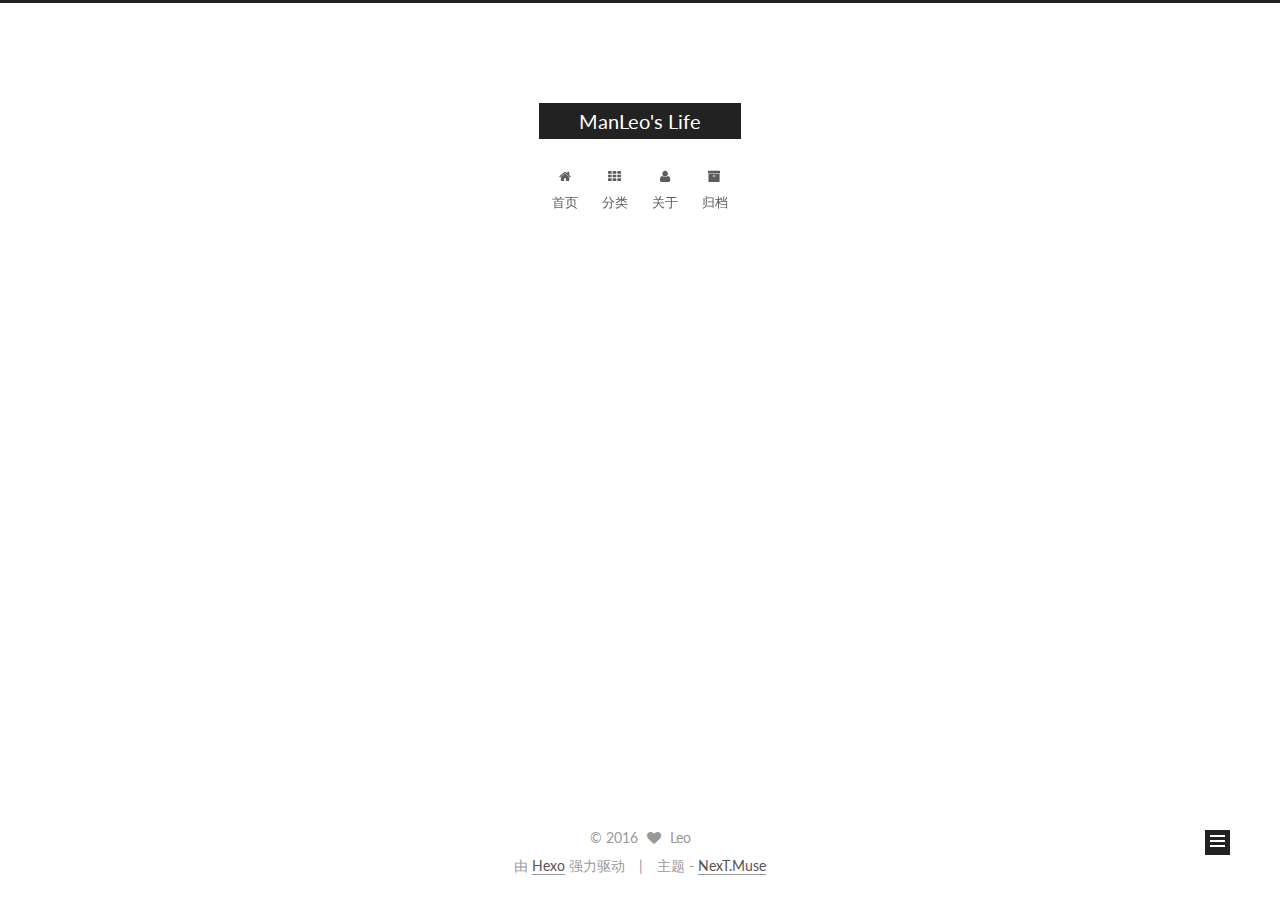
==== commit 52c57d83: "Site updated: 2016-08-19 16:14:37" ====
--- a/about/index.html
+++ b/about/index.html
@@ -311,6 +311,33 @@
                 </a>
               </span>
             
+              <span class="links-of-author-item">
+                <a href="https://coding.net/u/manleo" target="_blank" title="Coding">
+                  
+                    <i class="fa fa-fw fa-coding"></i>
+                  
+                  Coding
+                </a>
+              </span>
+            
+              <span class="links-of-author-item">
+                <a href="https://www.zhihu.com/people/Manyi988" target="_blank" title="知乎">
+                  
+                    <i class="fa fa-fw fa-zhihu"></i>
+                  
+                  知乎
+                </a>
+              </span>
+            
+              <span class="links-of-author-item">
+                <a href="http://www.weibo.com/339085777" target="_blank" title="微博">
+                  
+                    <i class="fa fa-fw fa-weibo"></i>
+                  
+                  微博
+                </a>
+              </span>
+            
           
         </div>
 
--- a/css/main.css
+++ b/css/main.css
@@ -1548,7 +1548,7 @@
   width: 4px;
   height: 4px;
   border-radius: 50%;
-  background: #14fa70;
+  background: #65e9ff;
 }
 .links-of-blogroll {
   font-size: 13px;
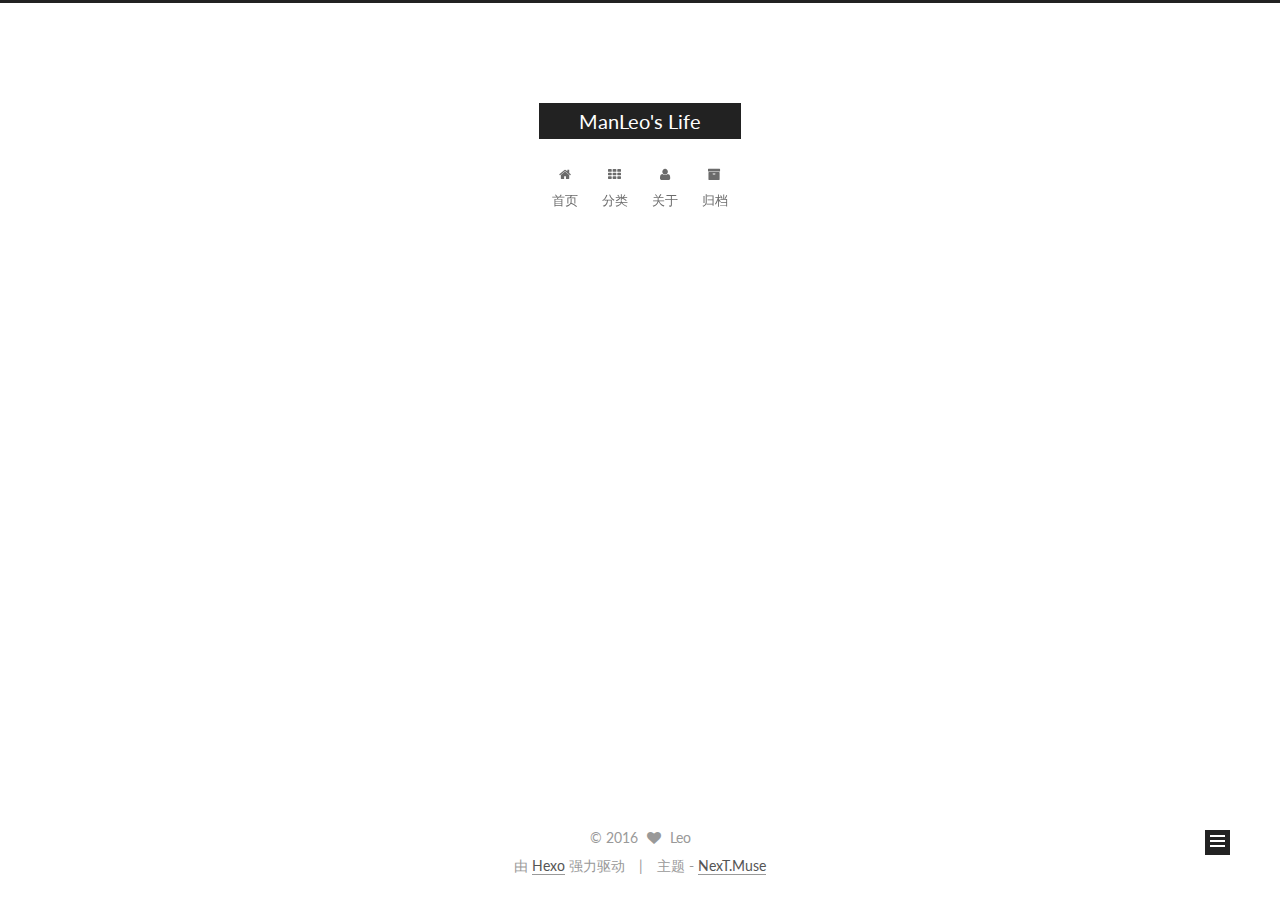
==== commit 8f4ebd8e: "Site updated: 2016-08-19 16:22:44" ====
--- a/about/index.html
+++ b/about/index.html
@@ -311,33 +311,6 @@
                 </a>
               </span>
             
-              <span class="links-of-author-item">
-                <a href="https://coding.net/u/manleo" target="_blank" title="Coding">
-                  
-                    <i class="fa fa-fw fa-coding"></i>
-                  
-                  Coding
-                </a>
-              </span>
-            
-              <span class="links-of-author-item">
-                <a href="https://www.zhihu.com/people/Manyi988" target="_blank" title="知乎">
-                  
-                    <i class="fa fa-fw fa-zhihu"></i>
-                  
-                  知乎
-                </a>
-              </span>
-            
-              <span class="links-of-author-item">
-                <a href="http://www.weibo.com/339085777" target="_blank" title="微博">
-                  
-                    <i class="fa fa-fw fa-weibo"></i>
-                  
-                  微博
-                </a>
-              </span>
-            
           
         </div>
 
--- a/css/main.css
+++ b/css/main.css
@@ -1548,7 +1548,7 @@
   width: 4px;
   height: 4px;
   border-radius: 50%;
-  background: #65e9ff;
+  background: #22c1af;
 }
 .links-of-blogroll {
   font-size: 13px;
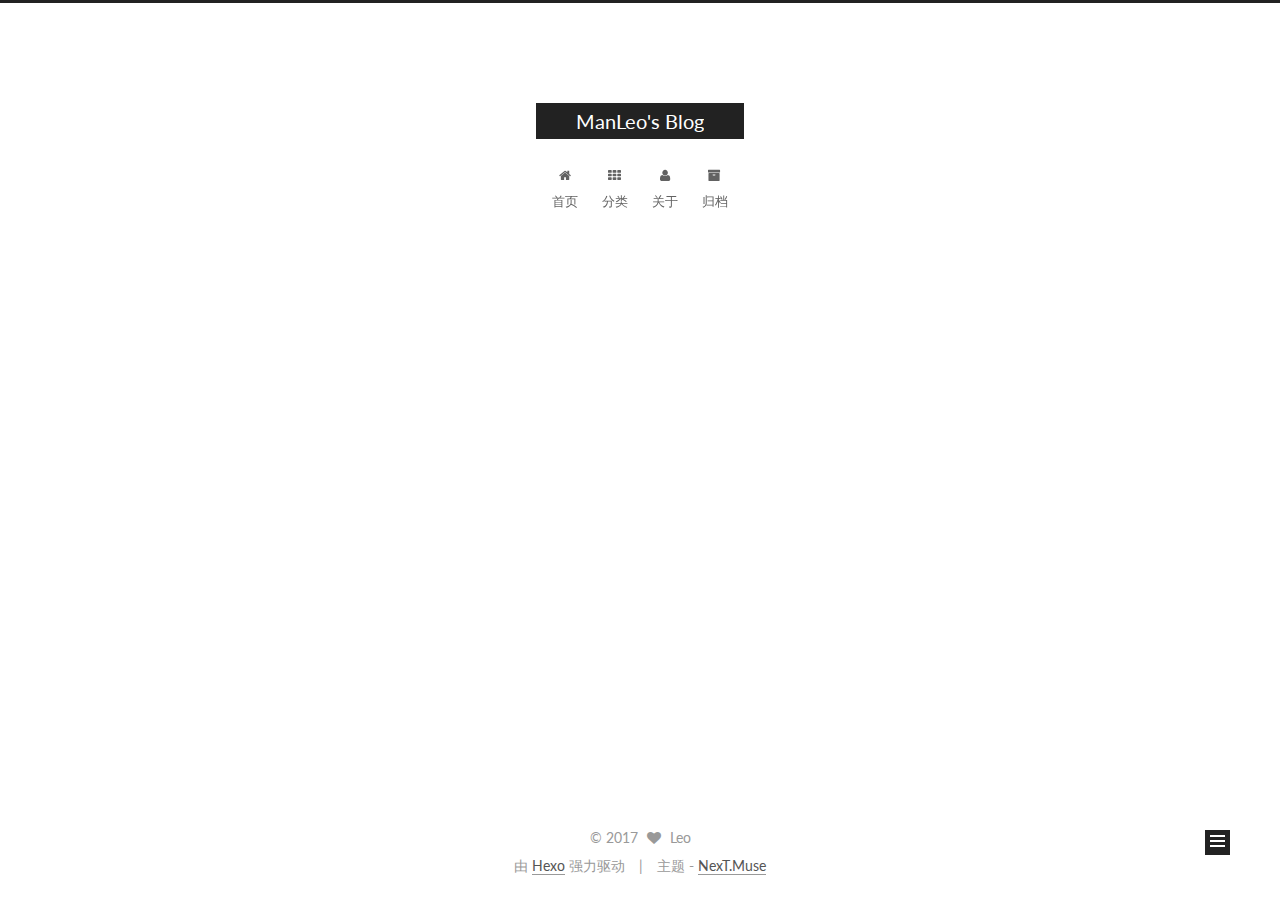
==== commit 4333d9cd: "Site updated: 2017-07-05 14:20:01" ====
--- a/about/index.html
+++ b/about/index.html
@@ -84,16 +84,16 @@
 
 
 
-<meta name="description" content="This is a new world">
+<meta name="description" content="生活不易，怎敢轻易怠慢">
 <meta property="og:type" content="website">
 <meta property="og:title" content="关于">
 <meta property="og:url" content="http://www.lysmy.cn/about/index.html">
-<meta property="og:site_name" content="ManLeo's Life">
-<meta property="og:description" content="This is a new world">
+<meta property="og:site_name" content="ManLeo's Blog">
+<meta property="og:description" content="生活不易，怎敢轻易怠慢">
 <meta property="og:updated_time" content="2016-08-19T06:35:31.641Z">
 <meta name="twitter:card" content="summary">
 <meta name="twitter:title" content="关于">
-<meta name="twitter:description" content="This is a new world">
+<meta name="twitter:description" content="生活不易，怎敢轻易怠慢">
 
 
 
@@ -120,7 +120,7 @@
   
 
   
-    关于 | ManLeo's Life
+    关于 | ManLeo's Blog
   
 </title>
 </head>
@@ -153,7 +153,7 @@
   <div class="custom-logo-site-title">
     <a href="/"  class="brand" rel="start">
       <span class="logo-line-before"><i></i></span>
-      <span class="site-title">ManLeo's Life</span>
+      <span class="site-title">ManLeo's Blog</span>
       <span class="logo-line-after"><i></i></span>
     </a>
   </div>
@@ -274,12 +274,12 @@
                src="http://oc18sy2wd.bkt.clouddn.com/306688751789460194.jpg"
                alt="Leo" />
           <p class="site-author-name" itemprop="name">Leo</p>
-          <p class="site-description motion-element" itemprop="description">This is a new world</p>
+          <p class="site-description motion-element" itemprop="description">生活不易，怎敢轻易怠慢</p>
         </div>
         <nav class="site-state motion-element">
           <div class="site-state-item site-state-posts">
             <a href="/archives">
-              <span class="site-state-item-count">1</span>
+              <span class="site-state-item-count">2</span>
               <span class="site-state-item-name">日志</span>
             </a>
           </div>
@@ -289,7 +289,7 @@
           
             <div class="site-state-item site-state-tags">
               
-                <span class="site-state-item-count">1</span>
+                <span class="site-state-item-count">2</span>
                 <span class="site-state-item-name">标签</span>
               
             </div>
@@ -337,7 +337,7 @@
         <div class="copyright" >
   
   &copy; 
-  <span itemprop="copyrightYear">2016</span>
+  <span itemprop="copyrightYear">2017</span>
   <span class="with-love">
     <i class="fa fa-heart"></i>
   </span>
--- a/css/main.css
+++ b/css/main.css
@@ -1548,7 +1548,7 @@
   width: 4px;
   height: 4px;
   border-radius: 50%;
-  background: #22c1af;
+  background: #25f;
 }
 .links-of-blogroll {
   font-size: 13px;
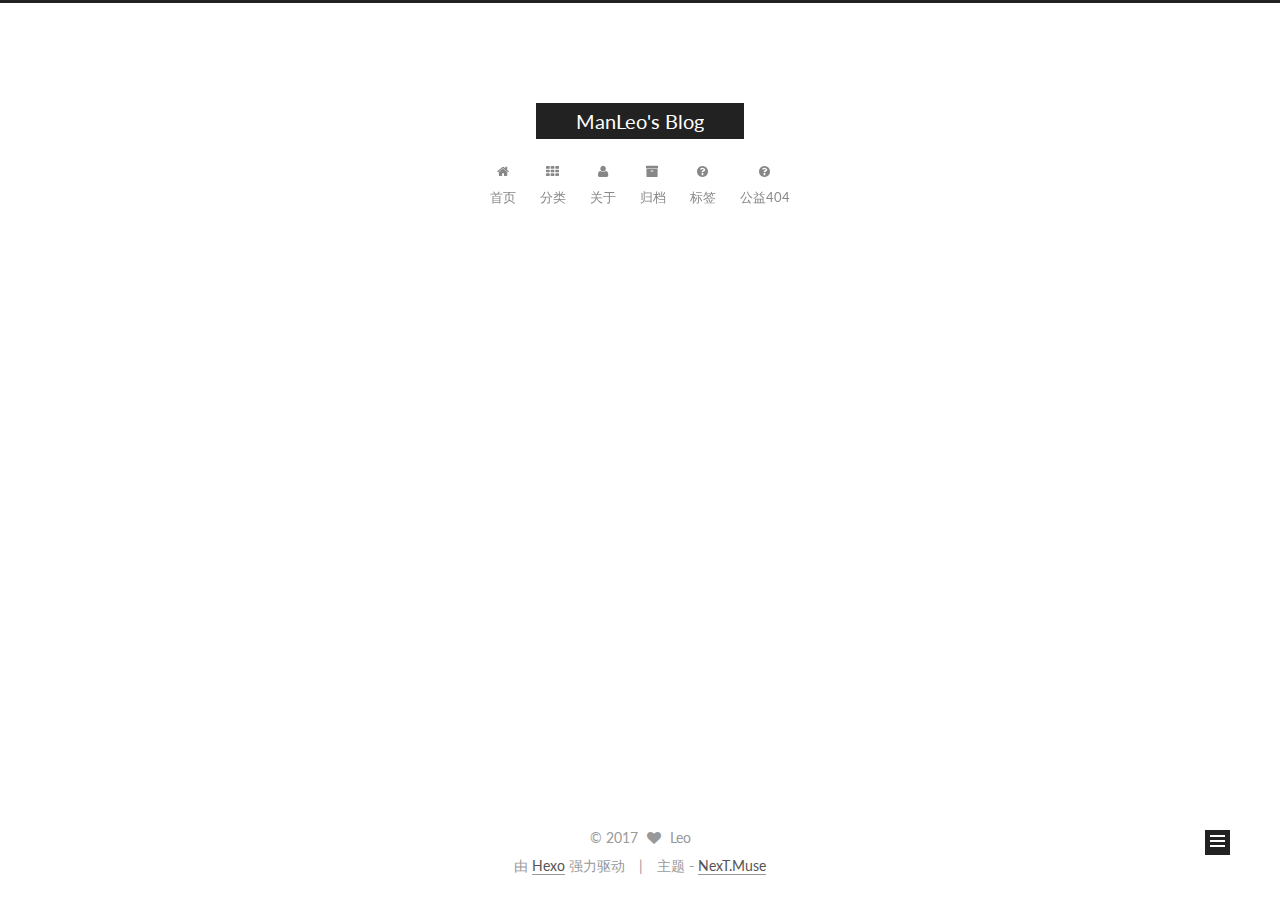
==== commit 8ec680a3: "Site updated: 2017-07-05 14:34:56" ====
--- a/about/index.html
+++ b/about/index.html
@@ -211,6 +211,26 @@
               <i class="menu-item-icon fa fa-fw fa-archive"></i> <br />
             
             归档
+          </a>
+        </li>
+      
+        
+        <li class="menu-item menu-item-tags">
+          <a href="/tags" rel="section">
+            
+              <i class="menu-item-icon fa fa-fw fa-question-circle"></i> <br />
+            
+            标签
+          </a>
+        </li>
+      
+        
+        <li class="menu-item menu-item-commonweal">
+          <a href="/404.html" rel="section">
+            
+              <i class="menu-item-icon fa fa-fw fa-question-circle"></i> <br />
+            
+            公益404
           </a>
         </li>
       
@@ -288,10 +308,10 @@
 
           
             <div class="site-state-item site-state-tags">
-              
+              <a href="/tags">
                 <span class="site-state-item-count">2</span>
                 <span class="site-state-item-name">标签</span>
-              
+              </a>
             </div>
           
 
--- a/css/main.css
+++ b/css/main.css
@@ -1548,7 +1548,7 @@
   width: 4px;
   height: 4px;
   border-radius: 50%;
-  background: #25f;
+  background: #8fff44;
 }
 .links-of-blogroll {
   font-size: 13px;
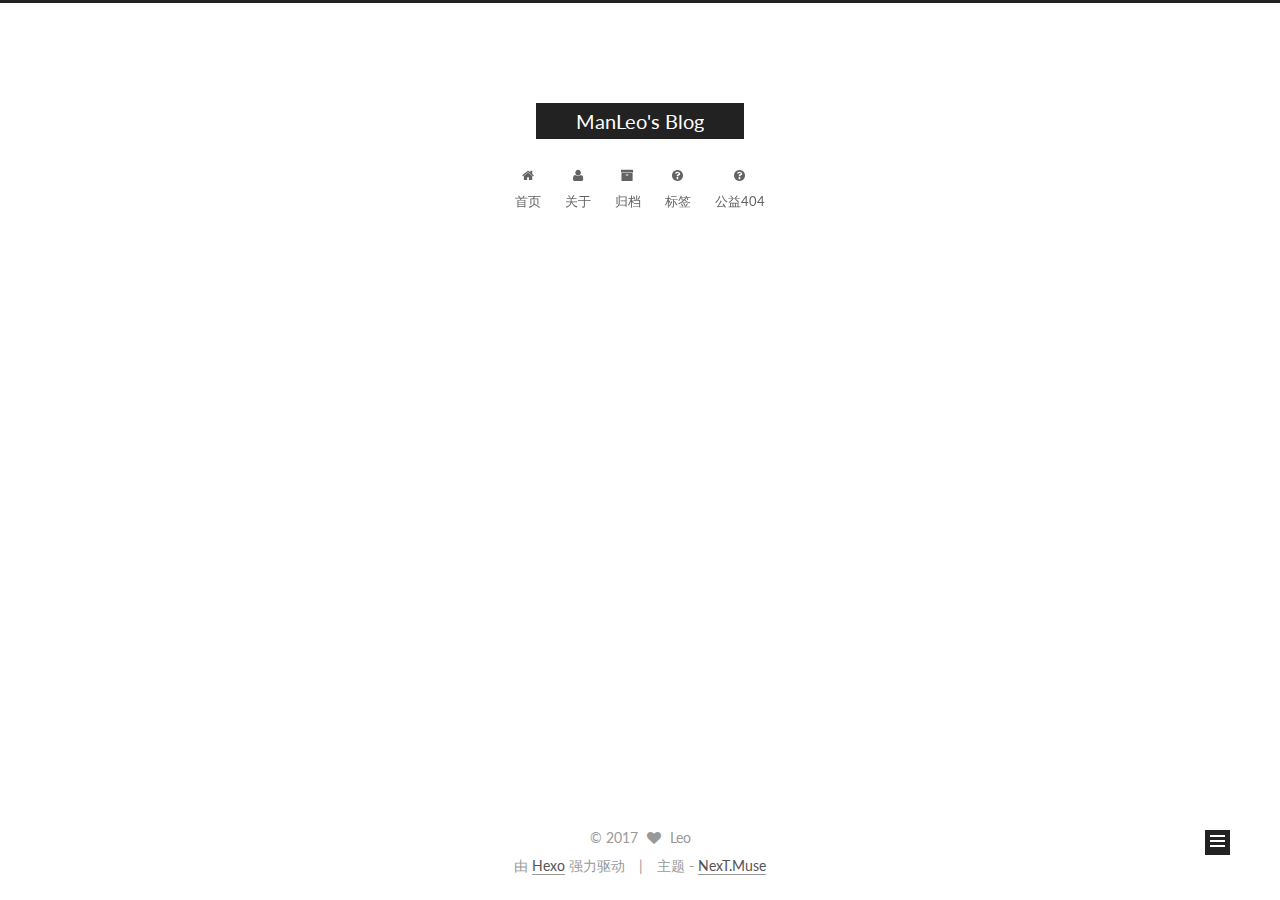
==== commit 556423c4: "Site updated: 2017-07-05 14:41:05" ====
--- a/about/index.html
+++ b/about/index.html
@@ -181,16 +181,6 @@
               <i class="menu-item-icon fa fa-fw fa-home"></i> <br />
             
             首页
-          </a>
-        </li>
-      
-        
-        <li class="menu-item menu-item-categories">
-          <a href="/categories" rel="section">
-            
-              <i class="menu-item-icon fa fa-fw fa-th"></i> <br />
-            
-            分类
           </a>
         </li>
       
--- a/css/main.css
+++ b/css/main.css
@@ -497,8 +497,8 @@
   margin: 20px 0;
   padding: 15px;
   font-size: 13px;
-  color: #eaeaea;
-  background: #000;
+  color: #ccc;
+  background: #2d2d2d;
   line-height: 1.6;
 }
 pre,
@@ -515,7 +515,7 @@
 }
 pre code {
   padding: 0;
-  color: #eaeaea;
+  color: #ccc;
   background: none;
   text-shadow: none;
 }
@@ -535,7 +535,7 @@
 }
 .highlight figcaption {
   font-size: 1em;
-  color: #eaeaea;
+  color: #ccc;
   line-height: 1em;
   margin-bottom: 1em;
 }
@@ -549,10 +549,10 @@
 }
 .highlight figcaption a {
   float: right;
-  color: #eaeaea;
+  color: #ccc;
 }
 .highlight figcaption a:hover {
-  border-bottom-color: #eaeaea;
+  border-bottom-color: #ccc;
 }
 .highlight .gutter pre {
   color: #666;
@@ -569,7 +569,7 @@
   border: none;
 }
 pre .comment {
-  color: #969896;
+  color: #999;
 }
 pre .variable,
 pre .attribute,
@@ -583,7 +583,7 @@
 pre .css .id,
 pre .css .class,
 pre .css .pseudo {
-  color: #d54e53;
+  color: #f2777a;
 }
 pre .number,
 pre .preprocessor,
@@ -592,7 +592,7 @@
 pre .params,
 pre .constant,
 pre .command {
-  color: #e78c45;
+  color: #f99157;
 }
 pre .ruby .class .title,
 pre .css .rules .attribute,
@@ -605,11 +605,11 @@
 pre .special,
 pre .number,
 pre .formula {
-  color: #b9ca4a;
+  color: #9c9;
 }
 pre .title,
 pre .css .hexcolor {
-  color: #70c0b1;
+  color: #6cc;
 }
 pre .function,
 pre .python .decorator,
@@ -619,11 +619,11 @@
 pre .perl .sub,
 pre .javascript .title,
 pre .coffeescript .title {
-  color: #7aa6da;
+  color: #69c;
 }
 pre .keyword,
 pre .javascript .function {
-  color: #c397d8;
+  color: #c9c;
 }
 .full-image.full-image.full-image {
   border: none;
@@ -1548,7 +1548,7 @@
   width: 4px;
   height: 4px;
   border-radius: 50%;
-  background: #8fff44;
+  background: #859ad5;
 }
 .links-of-blogroll {
   font-size: 13px;
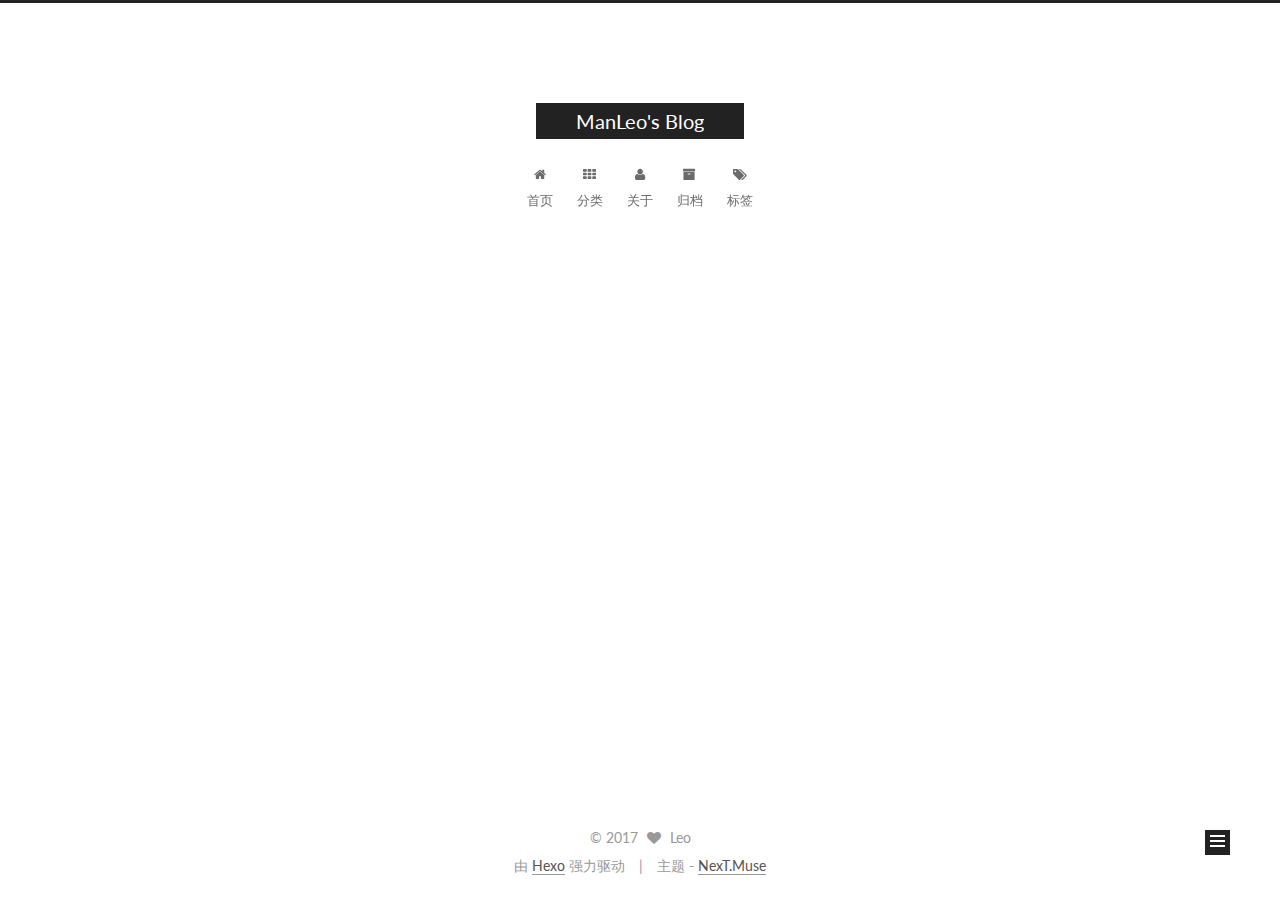
==== commit e379579f: "Site updated: 2017-07-05 14:47:35" ====
--- a/about/index.html
+++ b/about/index.html
@@ -185,6 +185,16 @@
         </li>
       
         
+        <li class="menu-item menu-item-categories">
+          <a href="/categories" rel="section">
+            
+              <i class="menu-item-icon fa fa-fw fa-th"></i> <br />
+            
+            分类
+          </a>
+        </li>
+      
+        
         <li class="menu-item menu-item-about">
           <a href="/about" rel="section">
             
@@ -208,19 +218,9 @@
         <li class="menu-item menu-item-tags">
           <a href="/tags" rel="section">
             
-              <i class="menu-item-icon fa fa-fw fa-question-circle"></i> <br />
+              <i class="menu-item-icon fa fa-fw fa-tags"></i> <br />
             
             标签
-          </a>
-        </li>
-      
-        
-        <li class="menu-item menu-item-commonweal">
-          <a href="/404.html" rel="section">
-            
-              <i class="menu-item-icon fa fa-fw fa-question-circle"></i> <br />
-            
-            公益404
           </a>
         </li>
       
@@ -295,6 +295,13 @@
           </div>
 
           
+            <div class="site-state-item site-state-categories">
+              <a href="/categories">
+                <span class="site-state-item-count">1</span>
+                <span class="site-state-item-name">分类</span>
+              </a>
+            </div>
+          
 
           
             <div class="site-state-item site-state-tags">
--- a/css/main.css
+++ b/css/main.css
@@ -1548,7 +1548,7 @@
   width: 4px;
   height: 4px;
   border-radius: 50%;
-  background: #859ad5;
+  background: #ffa701;
 }
 .links-of-blogroll {
   font-size: 13px;
